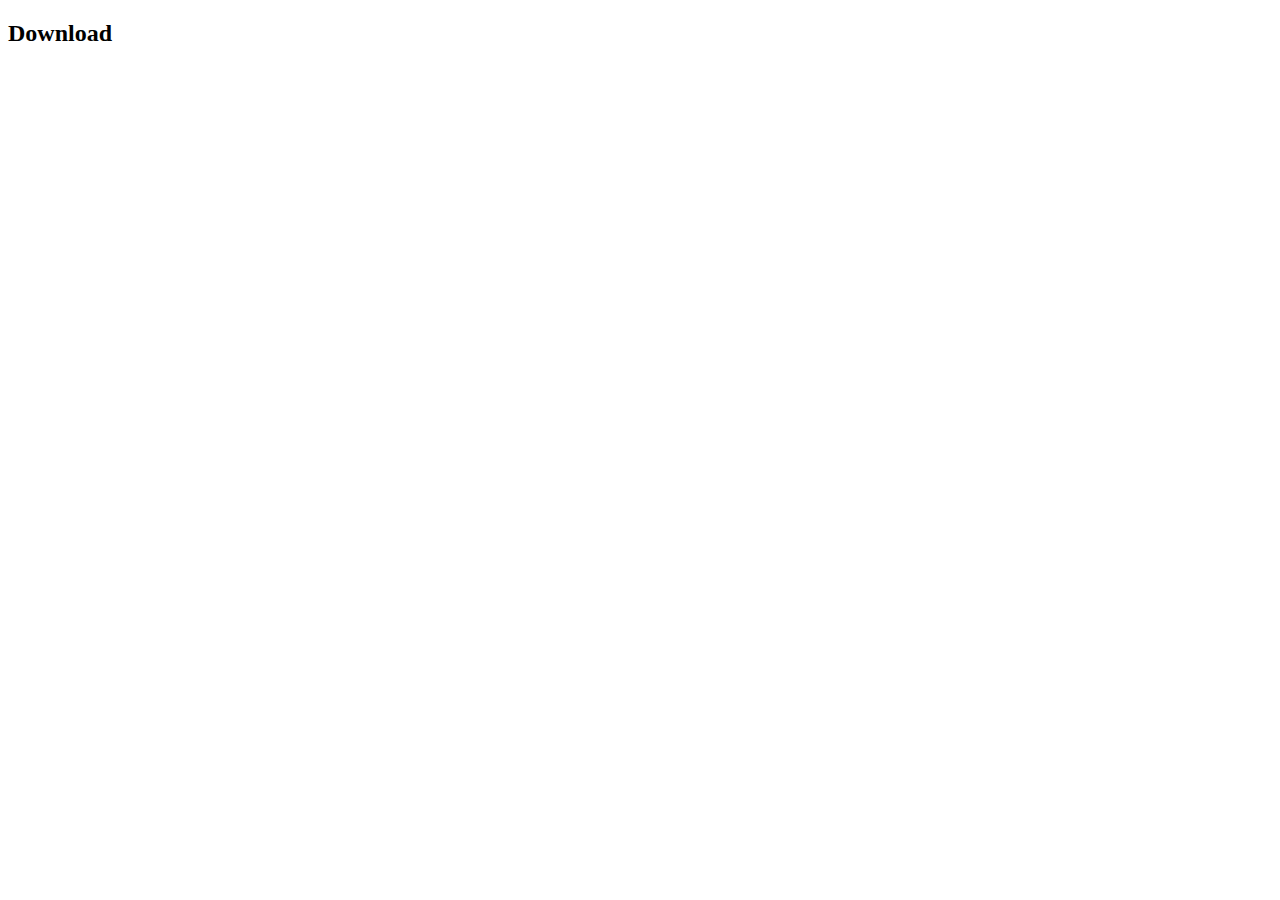
==== src/main/resources/templates/download.html @ 084f6ed5 "added search options and request download of searched result" ====
<!DOCTYPE html>
<html lang="en">
<head>
    <meta charset="UTF-8">
    <meta http-equiv="X-UA-Compatible" content="IE=edge">
    <meta name="viewport" content="width=device-width, initial-scale=1.0">
    <title>Document</title>
</head>
<body>
    <h2><a th:href="@{https://bigcontainer.sgp1.digitaloceanspaces.com/OMAC/csv/{fileName}.csv(fileName=${fileName})}">Download</a></h2>
</body>
</html>
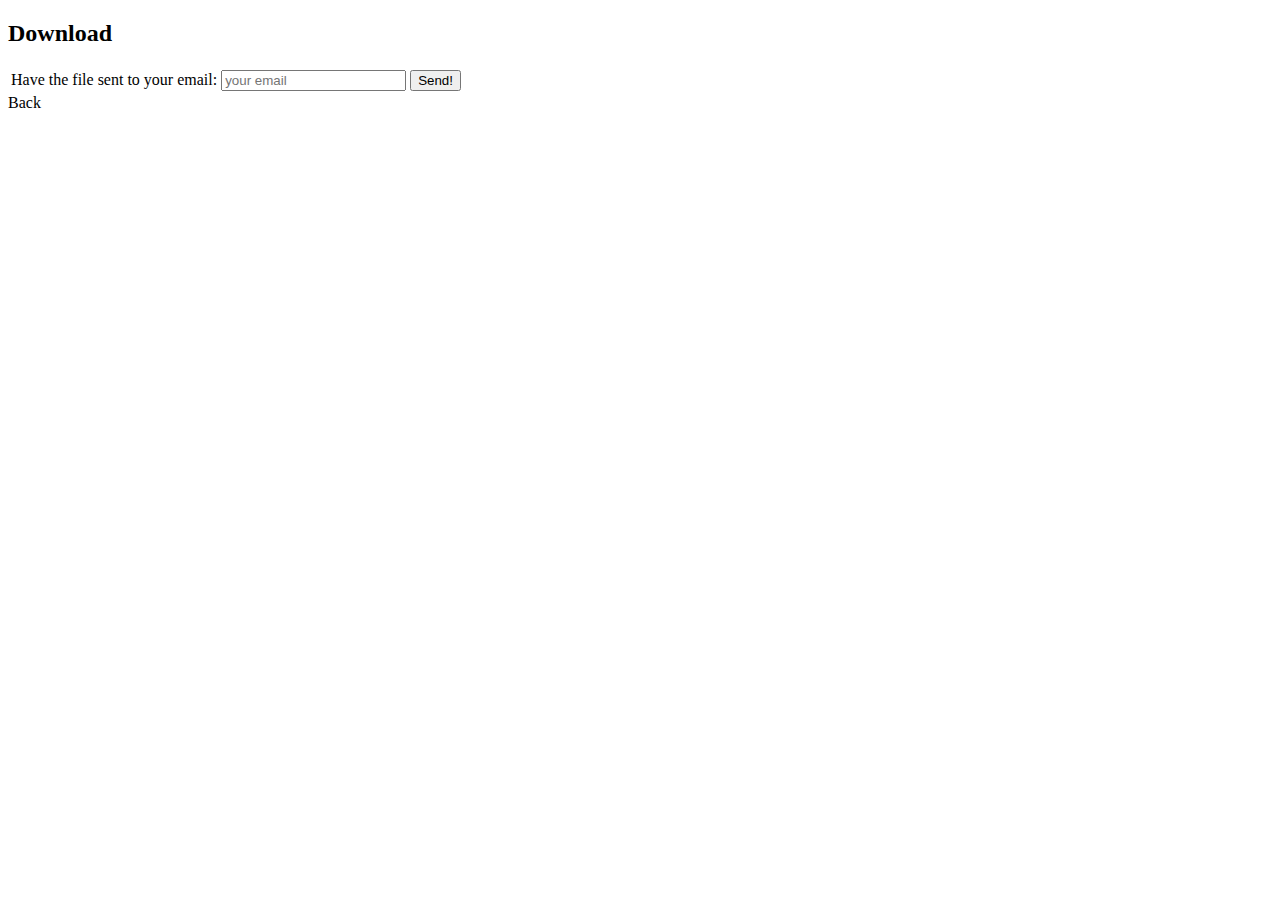
==== commit fde16dfe: "email system done" ====
--- a/src/main/resources/templates/download.html
+++ b/src/main/resources/templates/download.html
@@ -8,5 +8,16 @@
 </head>
 <body>
     <h2><a th:href="@{https://bigcontainer.sgp1.digitaloceanspaces.com/OMAC/csv/{fileName}.csv(fileName=${fileName})}">Download</a></h2>
+    <form method="POST" action="/sendemail">
+        <input type="hidden" name="fileName" th:value="${fileName}">
+        <table>
+            <tr>
+                <td>Have the file sent to your email:</td>
+                <td><input type="text" name="toEmail" placeholder="your email" required></td>
+                <td><button type="submit">Send!</button></td>
+            </tr>
+        </table>
+    </form>
+    <a th:href="@{/}">Back</a>
 </body>
 </html>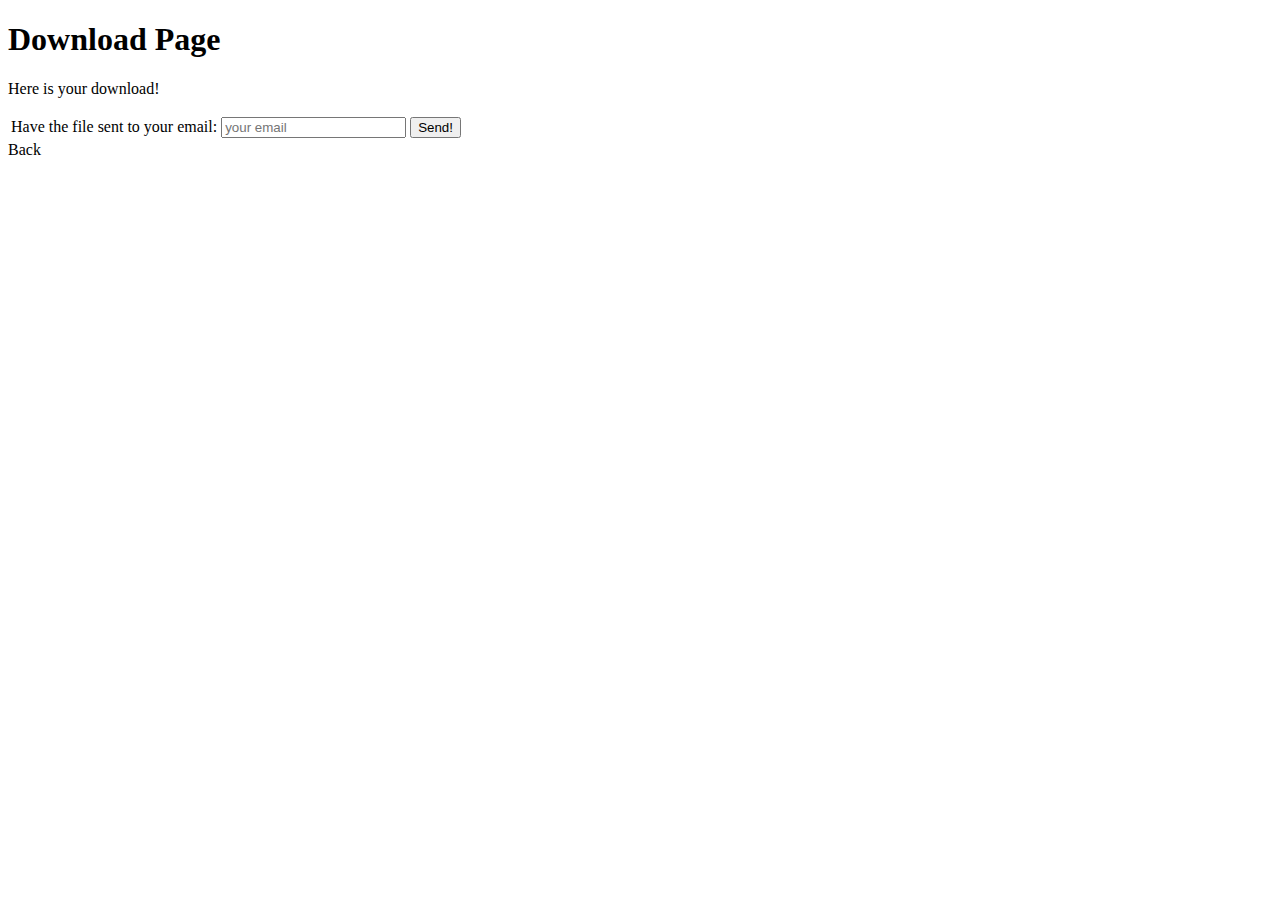
==== commit 3595c39e: "clean up files" ====
--- a/src/main/resources/templates/download.html
+++ b/src/main/resources/templates/download.html
@@ -7,7 +7,8 @@
     <title>Document</title>
 </head>
 <body>
-    <h2><a th:href="@{https://bigcontainer.sgp1.digitaloceanspaces.com/OMAC/csv/{fileName}.csv(fileName=${fileName})}">Download</a></h2>
+    <h1>Download Page</h1>
+    <p>Here is your <a th:href="@{https://bigcontainer.sgp1.digitaloceanspaces.com/OMAC/csv/{fileName}.csv(fileName=${fileName})}">download</a>!</p>
     <form method="POST" action="/sendemail">
         <input type="hidden" name="fileName" th:value="${fileName}">
         <table>
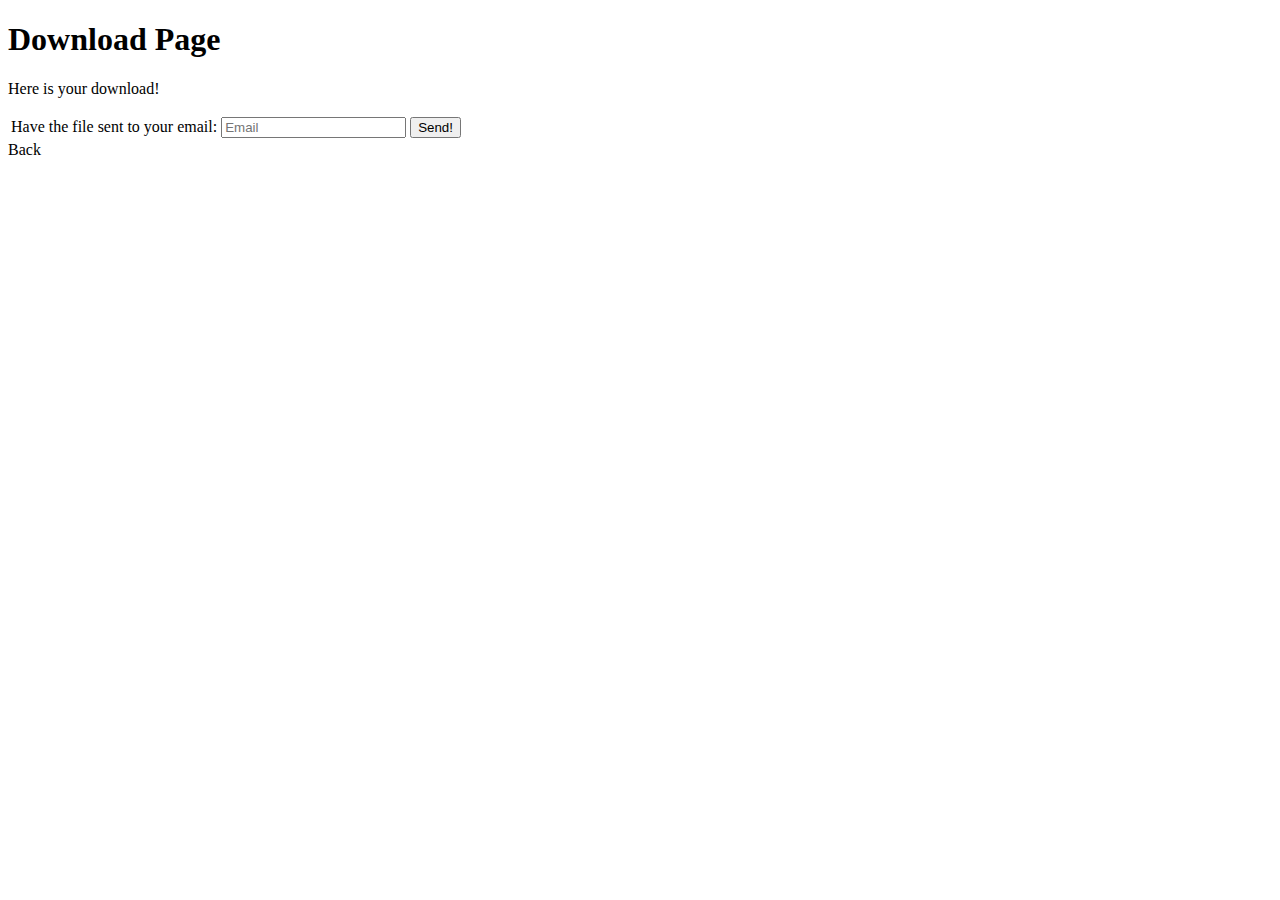
==== commit 19cd2d69: "async for >20 queries" ====
--- a/src/main/resources/templates/download.html
+++ b/src/main/resources/templates/download.html
@@ -14,7 +14,7 @@
         <table>
             <tr>
                 <td>Have the file sent to your email:</td>
-                <td><input type="text" name="toEmail" placeholder="your email" required></td>
+                <td><input type="email" name="toEmail" placeholder="Email" required></td>
                 <td><button type="submit">Send!</button></td>
             </tr>
         </table>
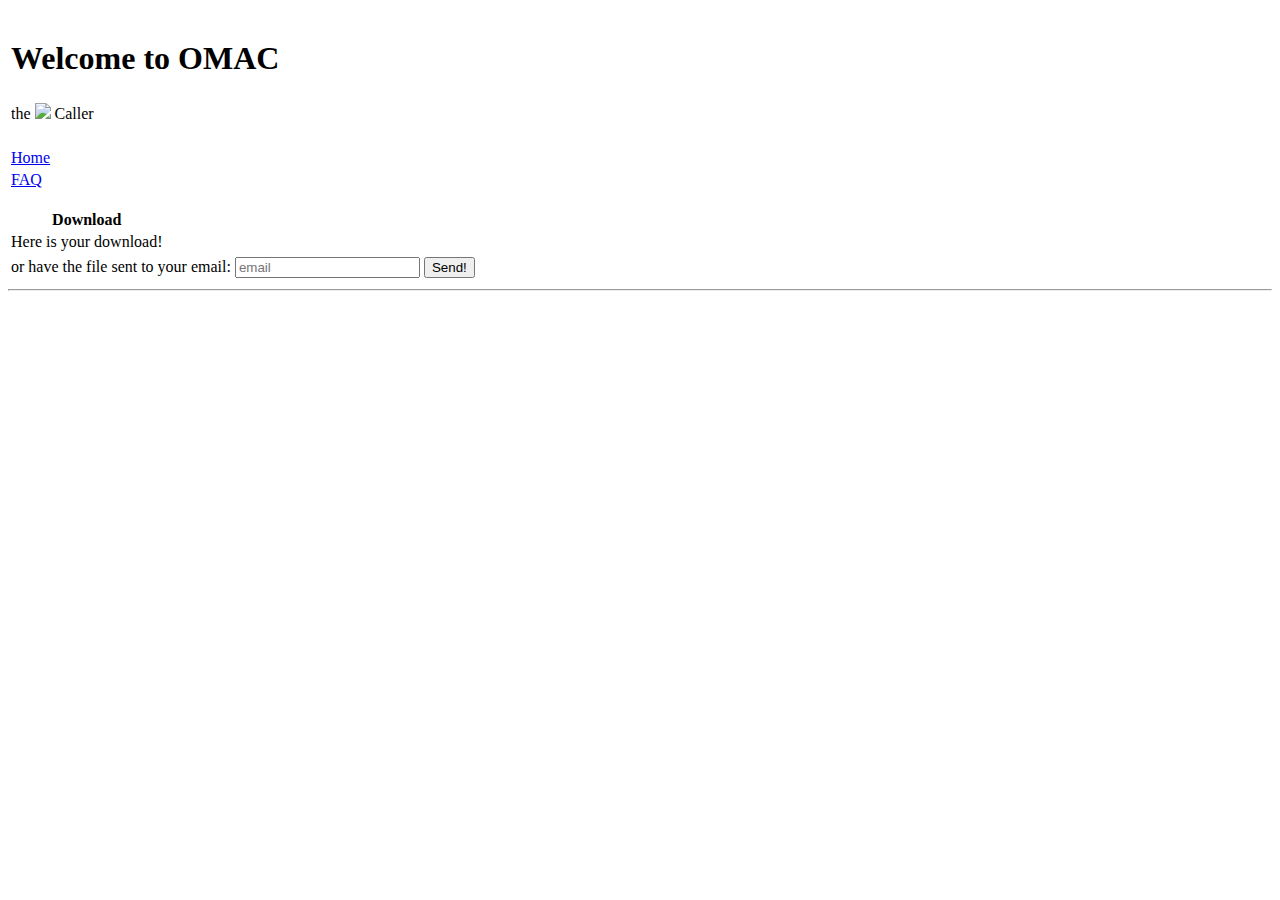
==== commit b9f378ff: "updated all html pages" ====
--- a/src/main/resources/templates/download.html
+++ b/src/main/resources/templates/download.html
@@ -1,24 +1,67 @@
 <!DOCTYPE html>
 <html lang="en">
-<head>
-    <meta charset="UTF-8">
-    <meta http-equiv="X-UA-Compatible" content="IE=edge">
-    <meta name="viewport" content="width=device-width, initial-scale=1.0">
-    <title>Document</title>
-</head>
-<body>
-    <h1>Download Page</h1>
-    <p>Here is your <a th:href="@{https://bigcontainer.sgp1.digitaloceanspaces.com/OMAC/csv/{fileName}.csv(fileName=${fileName})}">download</a>!</p>
-    <form method="POST" action="/sendemail">
-        <input type="hidden" name="fileName" th:value="${fileName}">
-        <table>
-            <tr>
-                <td>Have the file sent to your email:</td>
-                <td><input type="email" name="toEmail" placeholder="Email" required></td>
-                <td><button type="submit">Send!</button></td>
-            </tr>
+    <head>
+        <meta charset="UTF-8">
+        <meta http-equiv="X-UA-Compatible" content="IE=edge">
+        <meta name="viewport" content="width=device-width, initial-scale=1.0">
+        <title>Download</title>
+        <link rel="stylesheet" 
+        href="https://cdnjs.cloudflare.com/ajax/libs/bootstrap/5.1.3/css/bootstrap.min.css" 
+        integrity="sha512-GQGU0fMMi238uA+a/bdWJfpUGKUkBdgfFdgBm72SUQ6BeyWjoY/ton0tEjH+OSH9iP4Dfh+7HM0I9f5eR0L/4w==" 
+        crossorigin="anonymous" 
+        referrerpolicy="no-referrer"/>
+        <link rel="stylesheet" 
+        href="https://cdnjs.cloudflare.com/ajax/libs/font-awesome/6.1.0/css/all.min.css" 
+        integrity="sha512-10/jx2EXwxxWqCLX/hHth/vu2KY3jCF70dCQB8TSgNjbCVAC/8vai53GfMDrO2Emgwccf2pJqxct9ehpzG+MTw==" 
+        crossorigin="anonymous" 
+        referrerpolicy="no-referrer" />
+        <link rel="stylesheet" href="/css/style.css">
+    </head>
+    <body>
+        <p>
+            <table class="centerTable">
+                <thead>
+                    <tr><td class="centerText"><h1>Welcome to OMAC</h1></td></tr>
+                    <tr><td class="centerText">the <img class="headerImg" src="/images/OneMapLogo.png"> Caller</td></tr>
+                    <tr><td><i class="fa-solid fa-road centerText" style="width: 100%;"></i></td></tr>
+                </thead>
+            </table>
+        </p>
+        <p>
+            <form>
+                <table class="centerTable">
+                    <tbody>
+                        <tr>
+                            <td class="centerText"><i class="fa-solid fa-angles-left"></i> <a href="/">Home</a></td>
+                        </tr>
+                        <tr>
+                            <td class="centerText"><a href="/help">FAQ</a> <i class="fa-solid fa-question"></i></td>
+                        </tr>
+                    </tbody>
+                </table>
+            </form>
+        </p>
+        <table class="centerTable">
+            <thead>
+                <tr><th class="centerText fontSizeXLarge">Download <i class="fa-solid fa-download"></i></th></tr>
+            </thead>
+            <tbody>
+                <tr><td class="centerText spaceAbove">Here is your 
+                    <a th:href="@{https://bigcontainer.sgp1.digitaloceanspaces.com/OMAC/csv/{fileName}.csv(fileName=${fileName})}">
+                        download</a>!
+                </td></tr>
+            </tbody>
         </table>
-    </form>
-    <a th:href="@{/}">Back</a>
-</body>
+        <form method="POST" action="/sendemail">
+            <input type="hidden" name="fileName" th:value="${fileName}">
+            <table class="centerTable">
+                <tr>
+                    <td class="centerText spaceAbove">or have the file sent to your email:</td>
+                    <td class="centerText spaceAbove"><input type="email" name="toEmail" placeholder="email" required></td>
+                    <td class="centerText spaceAbove"><button type="submit" class="btn btn-secondary btn-sm">Send!</button></td>
+                </tr>
+            </table>
+        </form>
+    </body>
+    <hr class="dotted">
 </html>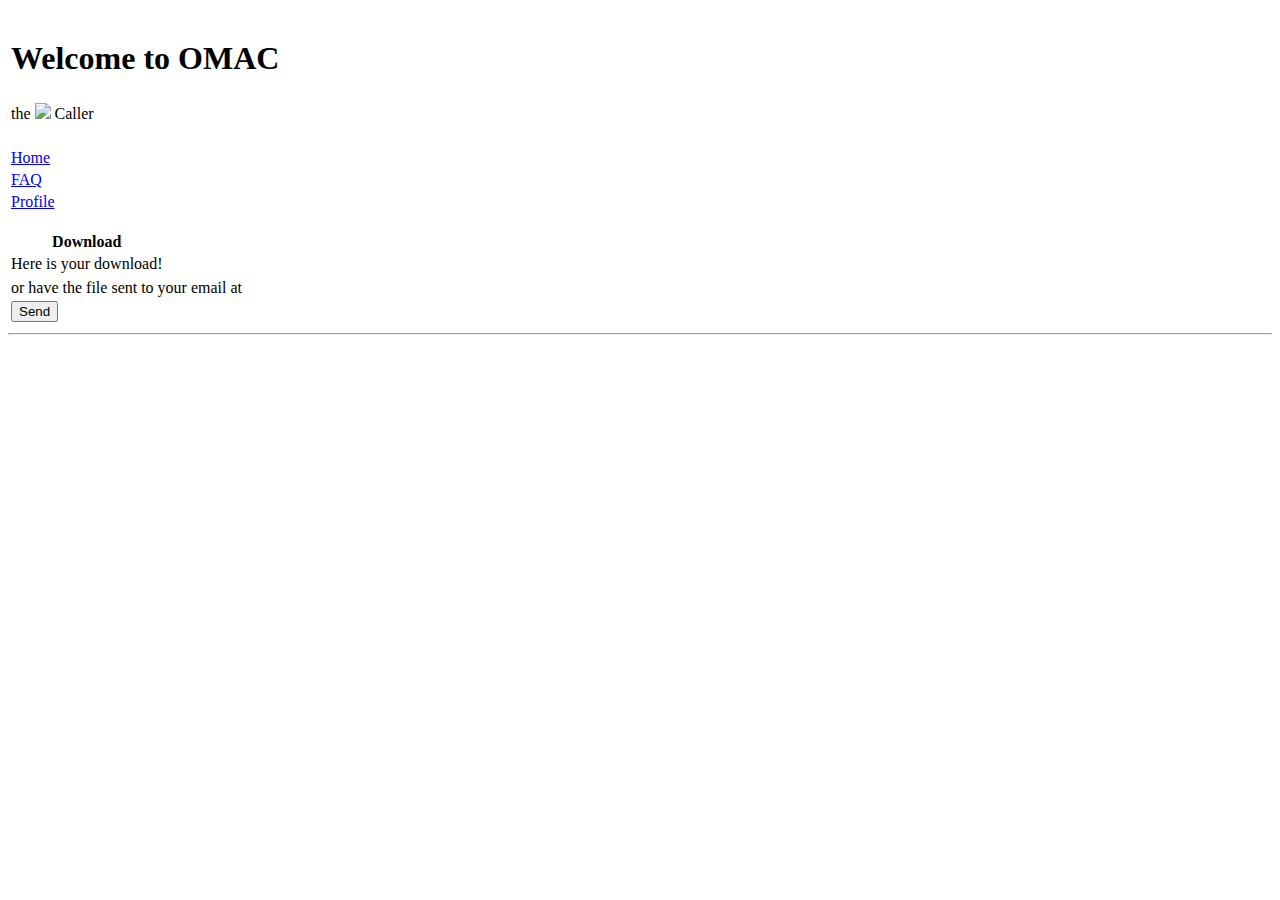
==== commit 72708f95: "added profile page and delete functions" ====
--- a/src/main/resources/templates/download.html
+++ b/src/main/resources/templates/download.html
@@ -37,6 +37,9 @@
                         <tr>
                             <td class="centerText"><a href="/help">FAQ</a> <i class="fa-solid fa-question"></i></td>
                         </tr>
+                        <tr>
+                            <td class="centerText"><i class="fa-solid fa-user"></i> <a href="/user/profile">Profile</a></td>
+                        </tr>
                     </tbody>
                 </table>
             </form>
@@ -52,13 +55,15 @@
                 </td></tr>
             </tbody>
         </table>
-        <form method="POST" action="/sendemail">
+        <form method="POST" action="/user/sendemail">
             <input type="hidden" name="fileName" th:value="${fileName}">
             <table class="centerTable">
                 <tr>
-                    <td class="centerText spaceAbove">or have the file sent to your email:</td>
-                    <td class="centerText spaceAbove"><input type="email" name="toEmail" placeholder="email" required></td>
-                    <td class="centerText spaceAbove"><button type="submit" class="btn btn-secondary btn-sm">Send!</button></td>
+                    <td class="centerText spaceAbove">or have the file sent to your email at <span class="centerText underlineAndBoldText" th:text="${userEmail}"></span>  </td>
+                    <input type="hidden" name="toEmail" th:value="${userEmail}">
+                </tr>
+                <tr>
+                    <td colspan="2" class="centerText spaceAbove"><button type="submit" class="btn btn-secondary btn-sm">Send</button></td>
                 </tr>
             </table>
         </form>
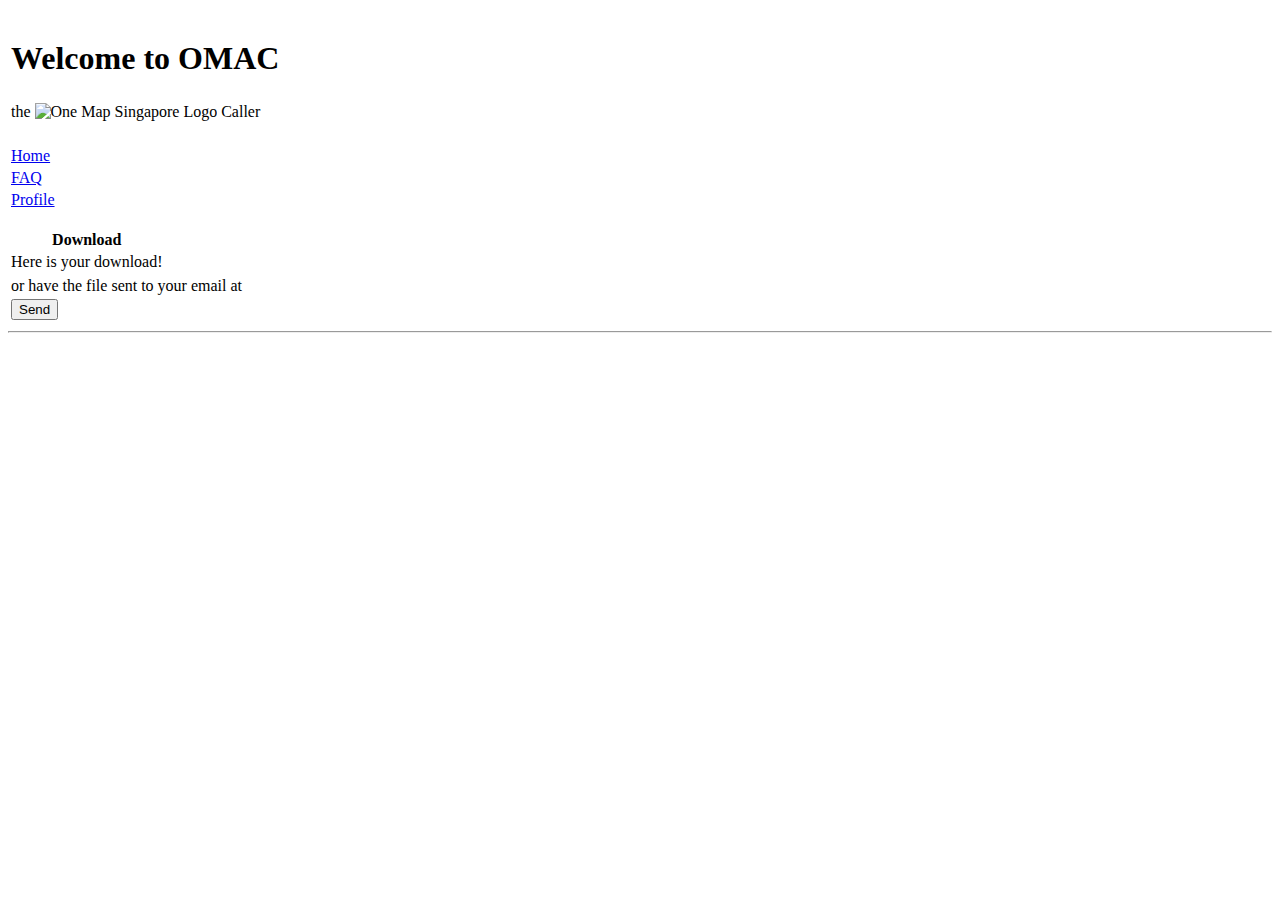
==== commit 50046df5: "touch up and 80% test" ====
--- a/src/main/resources/templates/download.html
+++ b/src/main/resources/templates/download.html
@@ -22,7 +22,7 @@
             <table class="centerTable">
                 <thead>
                     <tr><td class="centerText"><h1>Welcome to OMAC</h1></td></tr>
-                    <tr><td class="centerText">the <img class="headerImg" src="/images/OneMapLogo.png"> Caller</td></tr>
+                    <tr><td class="centerText">the <img class="headerImg" src="/images/OneMapLogo.png" alt="One Map Singapore Logo"> Caller</td></tr>
                     <tr><td><i class="fa-solid fa-road centerText" style="width: 100%;"></i></td></tr>
                 </thead>
             </table>
